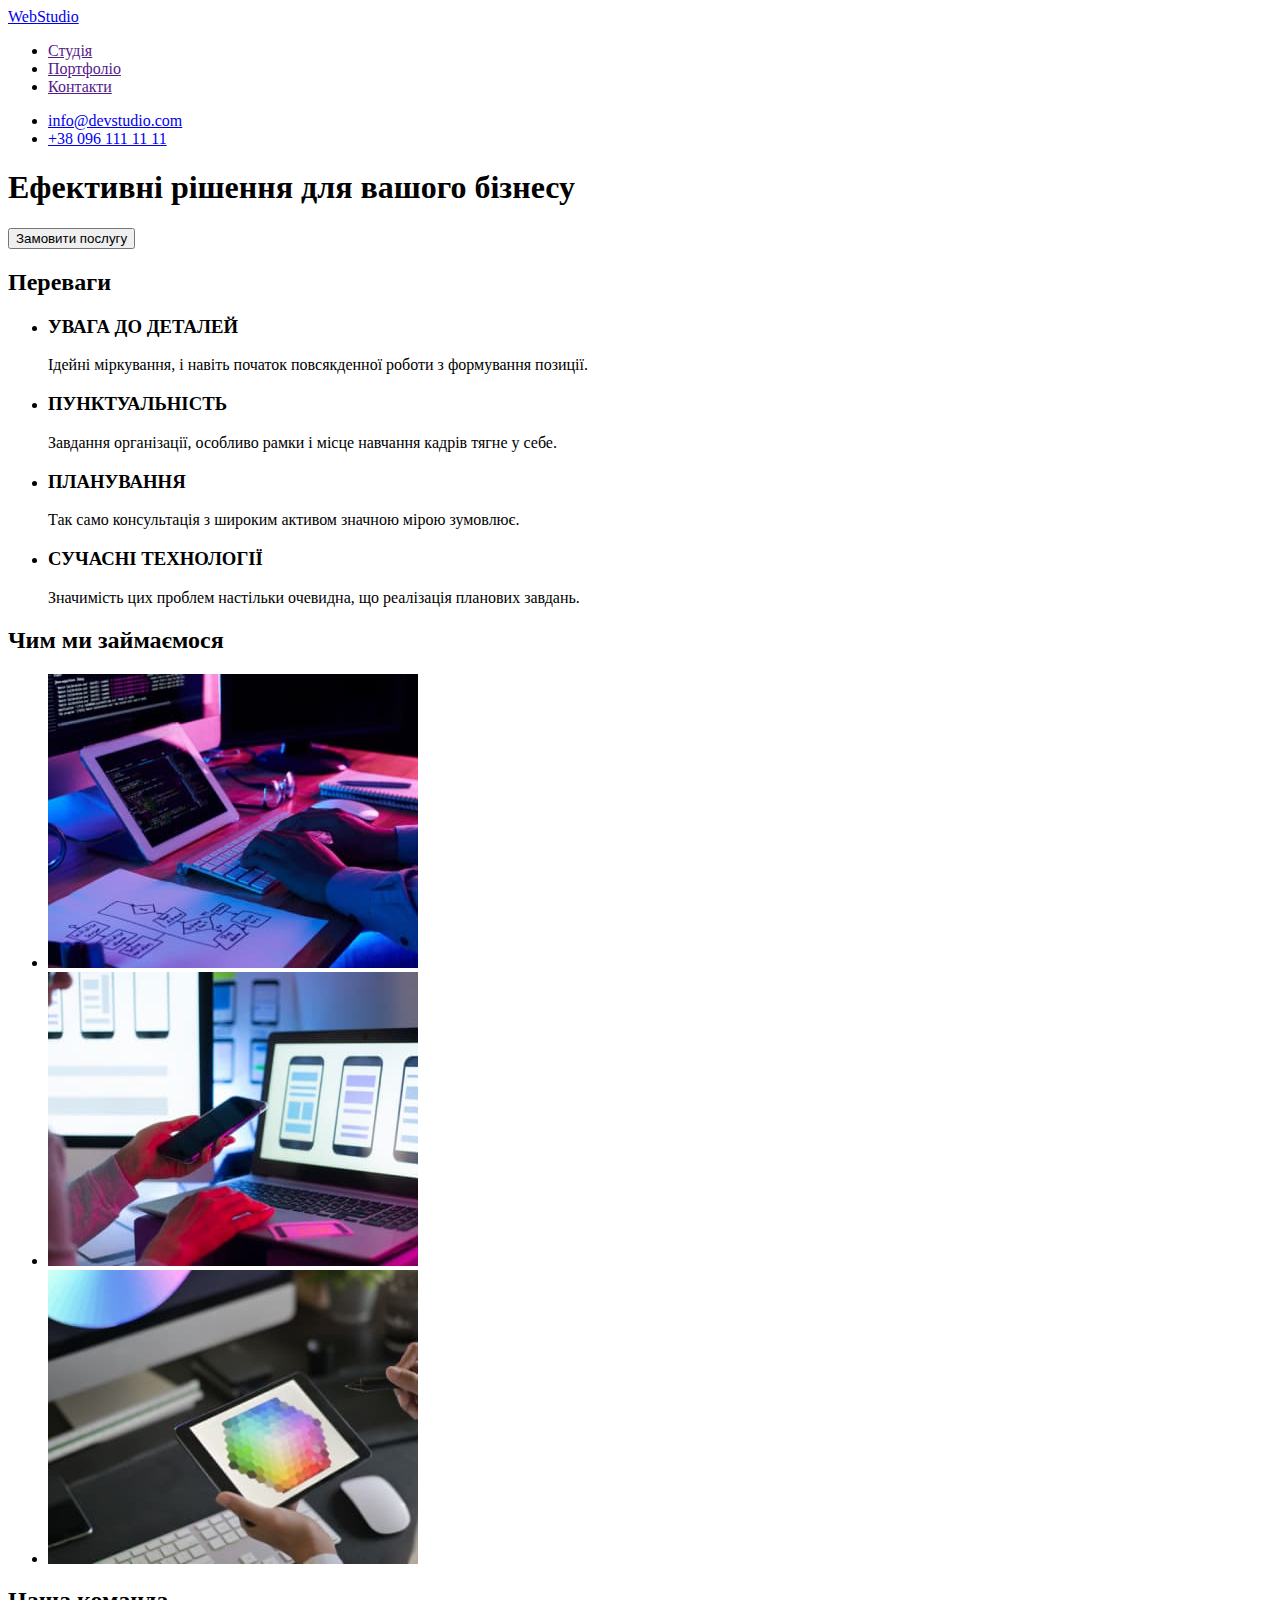
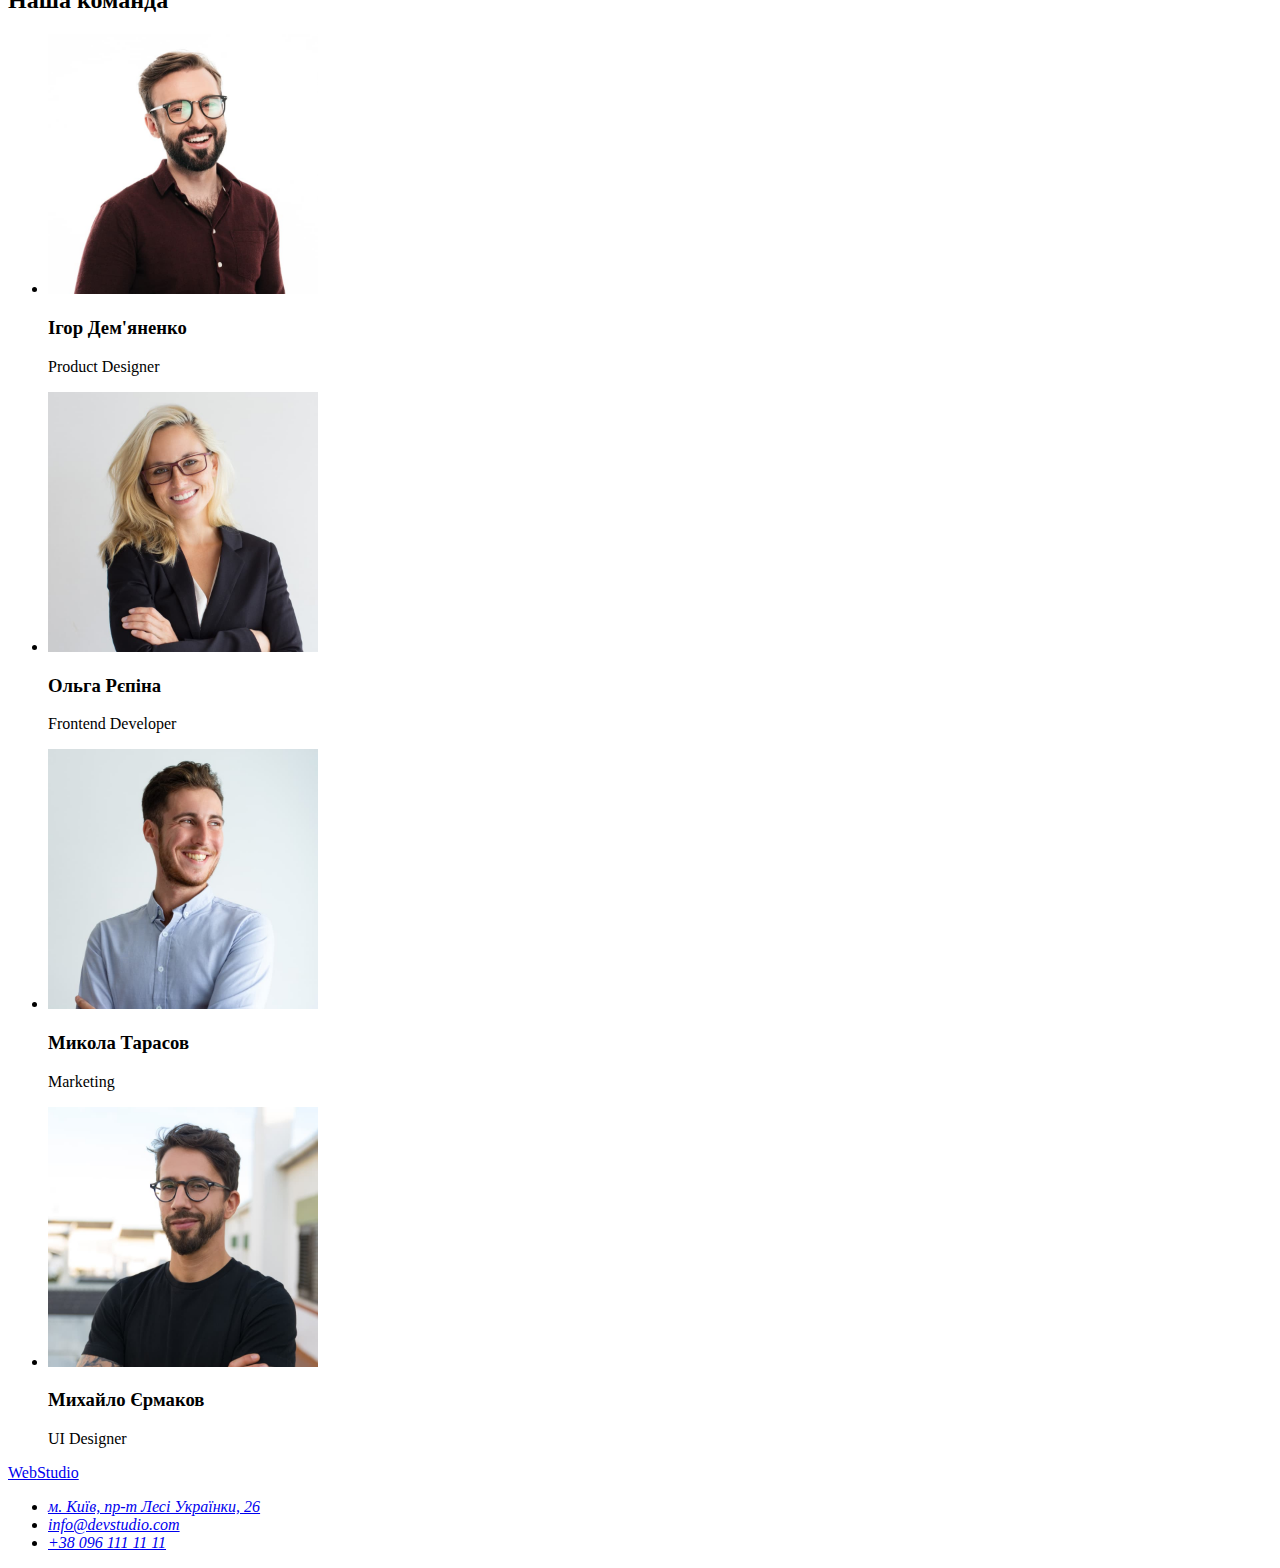
==== index.html @ 2e508118 "Copy files from markup-hw-01" ====
<!DOCTYPE html>
<html lang="uk">
  <head>
    <meta charset="UTF-8" />
    <meta http-equiv="X-UA-Compatible" content="IE=edge" />
    <meta name="viewport" content="width=device-width, initial-scale=1.0" />
    <link
      href="https://fonts.googleapis.com/css2?family=Raleway:wght@700&family=Roboto:wght@400;500;700;900&display=swap"
      rel="stylesheet"
    />
    <title>WebStudio</title>
  </head>
  <body>
    <header>
      <a href="./index.html" lang="en"><span>Web</span>Studio</a>
      <nav>
        <ul>
          <li><a href="">Студія</a></li>
          <li><a href="">Портфоліо</a></li>
          <li><a href="">Контакти</a></li>
        </ul>
      </nav>
      <ul>
        <li><a href="mailto:info@devstudio.com">info@devstudio.com</a></li>
        <li><a href="tel:+380961111111">+38 096 111 11 11</a></li>
      </ul>
    </header>
    <main>
      <section>
        <h1>Ефективні рішення для вашого бізнесу</h1>
        <button type="button">Замовити послугу</button>
      </section>
      <section>
        <h2>Переваги</h2>
        <ul>
          <li>
            <h3>УВАГА ДО ДЕТАЛЕЙ</h3>
            <p>Ідейні міркування, і навіть початок повсякденної роботи з формування позиції.</p>
          </li>
          <li>
            <h3>ПУНКТУАЛЬНІСТЬ</h3>
            <p>Завдання організації, особливо рамки і місце навчання кадрів тягне у себе.</p>
          </li>
          <li>
            <h3>ПЛАНУВАННЯ</h3>
            <p>Так само консультація з широким активом значною мірою зумовлює.</p>
          </li>
          <li>
            <h3>СУЧАСНІ ТЕХНОЛОГІЇ</h3>
            <p>Значимість цих проблем настільки очевидна, що реалізація планових завдань.</p>
          </li>
        </ul>
      </section>
      <section>
        <h2>Чим ми займаємося</h2>
        <ul>
          <li>
            <img src="./images/img.jpg" alt="Програмування для комп'ютера" width="370" />
          </li>
          <li>
            <img src="./images/img(1).jpg" alt="Програмування для смартфонів" width="370" />
          </li>
          <li>
            <img src="./images/img(2).jpg" alt="Програмування для планшетів" width="370" />
          </li>
        </ul>
      </section>
      <section>
        <h2>Наша команда</h2>
        <ul>
          <li>
            <img src="./images/team/img.jpg" alt="Ігор Дем'яненко" width="270" />
            <h3>Ігор Дем'яненко</h3>
            <p>Product Designer</p>
          </li>
          <li>
            <img src="./images/team/img1.jpg" alt="Ольга Рєпіна" width="270" />
            <h3>Ольга Рєпіна</h3>
            <p>Frontend Developer</p>
          </li>
          <li>
            <img src="./images/team/img2.jpg" alt="Микола Тарасов" width="270" />
            <h3>Микола Тарасов</h3>
            <p>Marketing</p>
          </li>
          <li>
            <img src="./images/team/img3.jpg" alt="Михайло Єрмаков" width="270" />
            <h3>Михайло Єрмаков</h3>
            <p>UI Designer</p>
          </li>
        </ul>
      </section>
    </main>
    <footer>
      <a href="./index.html" lang="en"><span>Web</span>Studio</a>
      <address>
        <ul>
          <li>
            <a
              href="https://goo.gl/maps/rVkAFiqXuHVkaKfX6"
              target="_blank"
              rel="noopener noreferrer nofollow"
            >
              м. Київ, пр-т Лесі Українки, 26</a
            >
          </li>
          <li><a href="mailto:info@devstudio.com">info@devstudio.com</a></li>
          <li><a href="tel:+380961111111">+38 096 111 11 11</a></li>
        </ul>
      </address>
    </footer>
  </body>
</html>
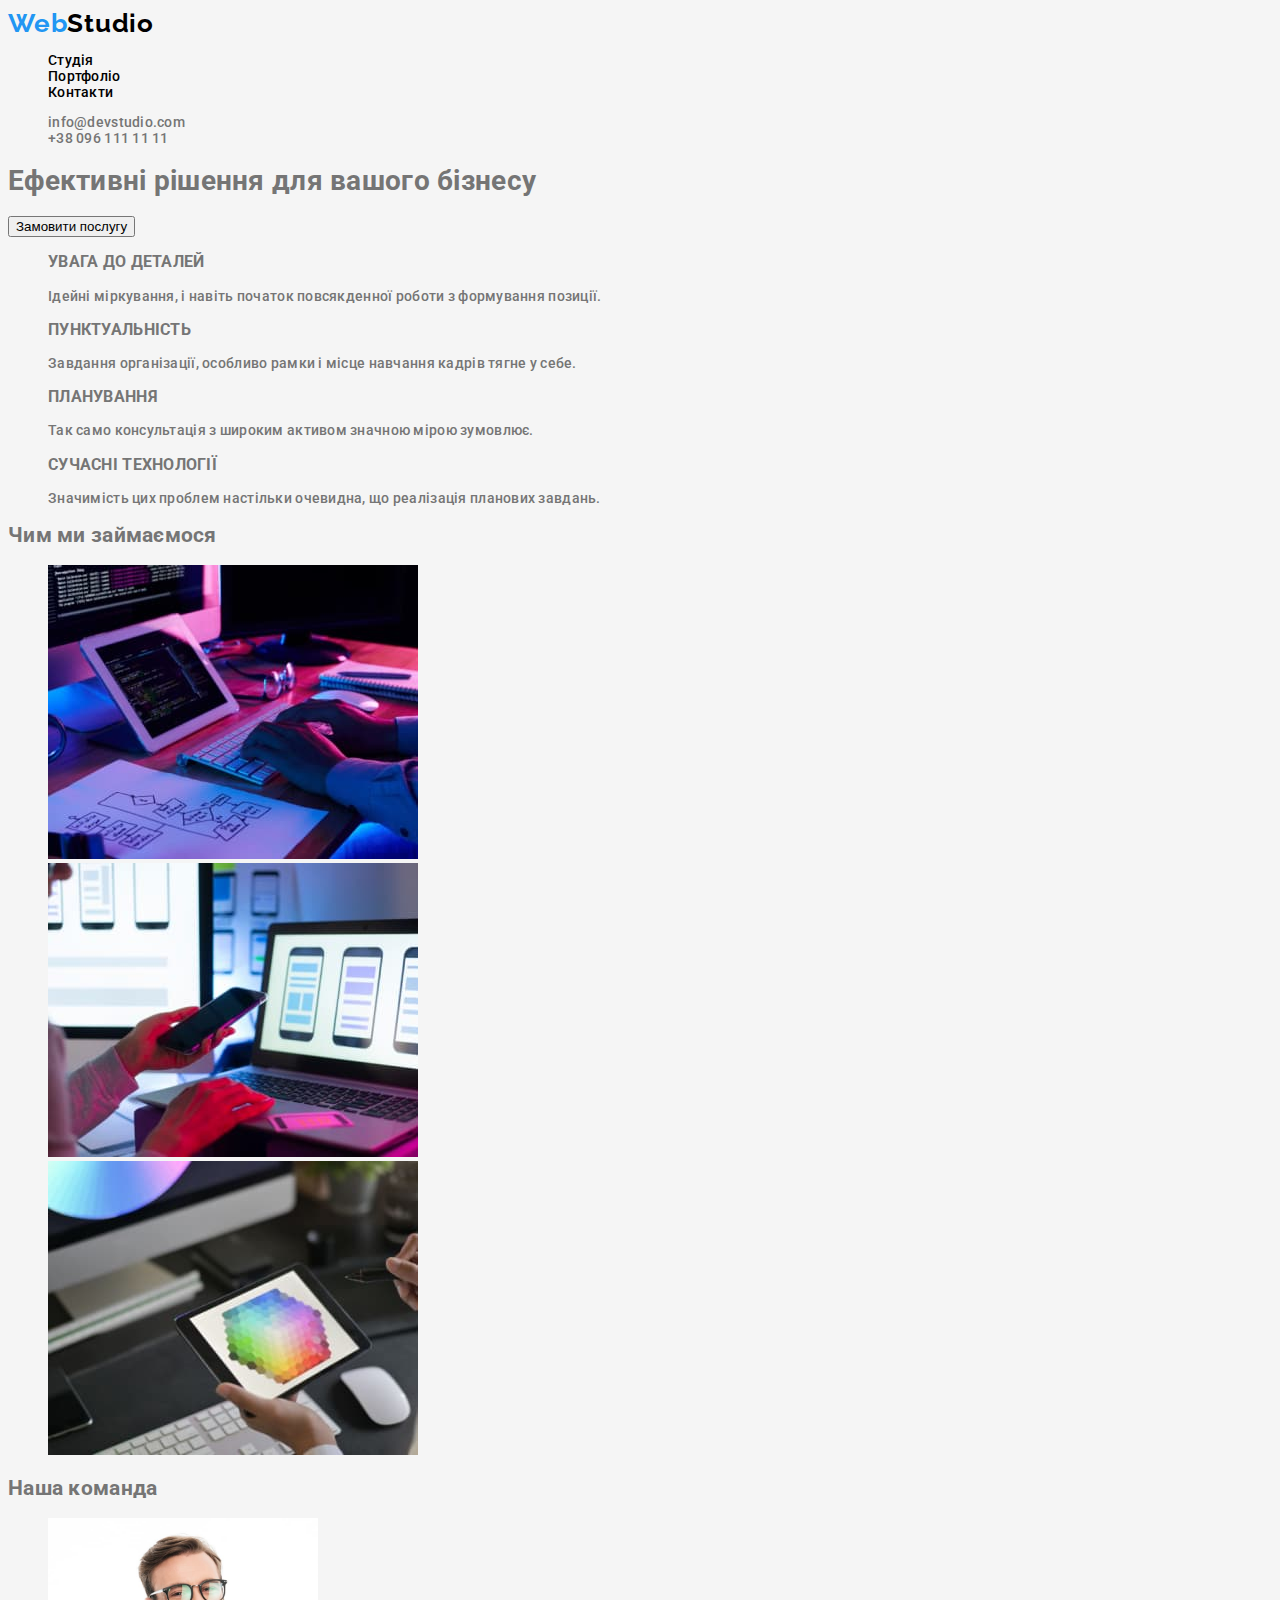
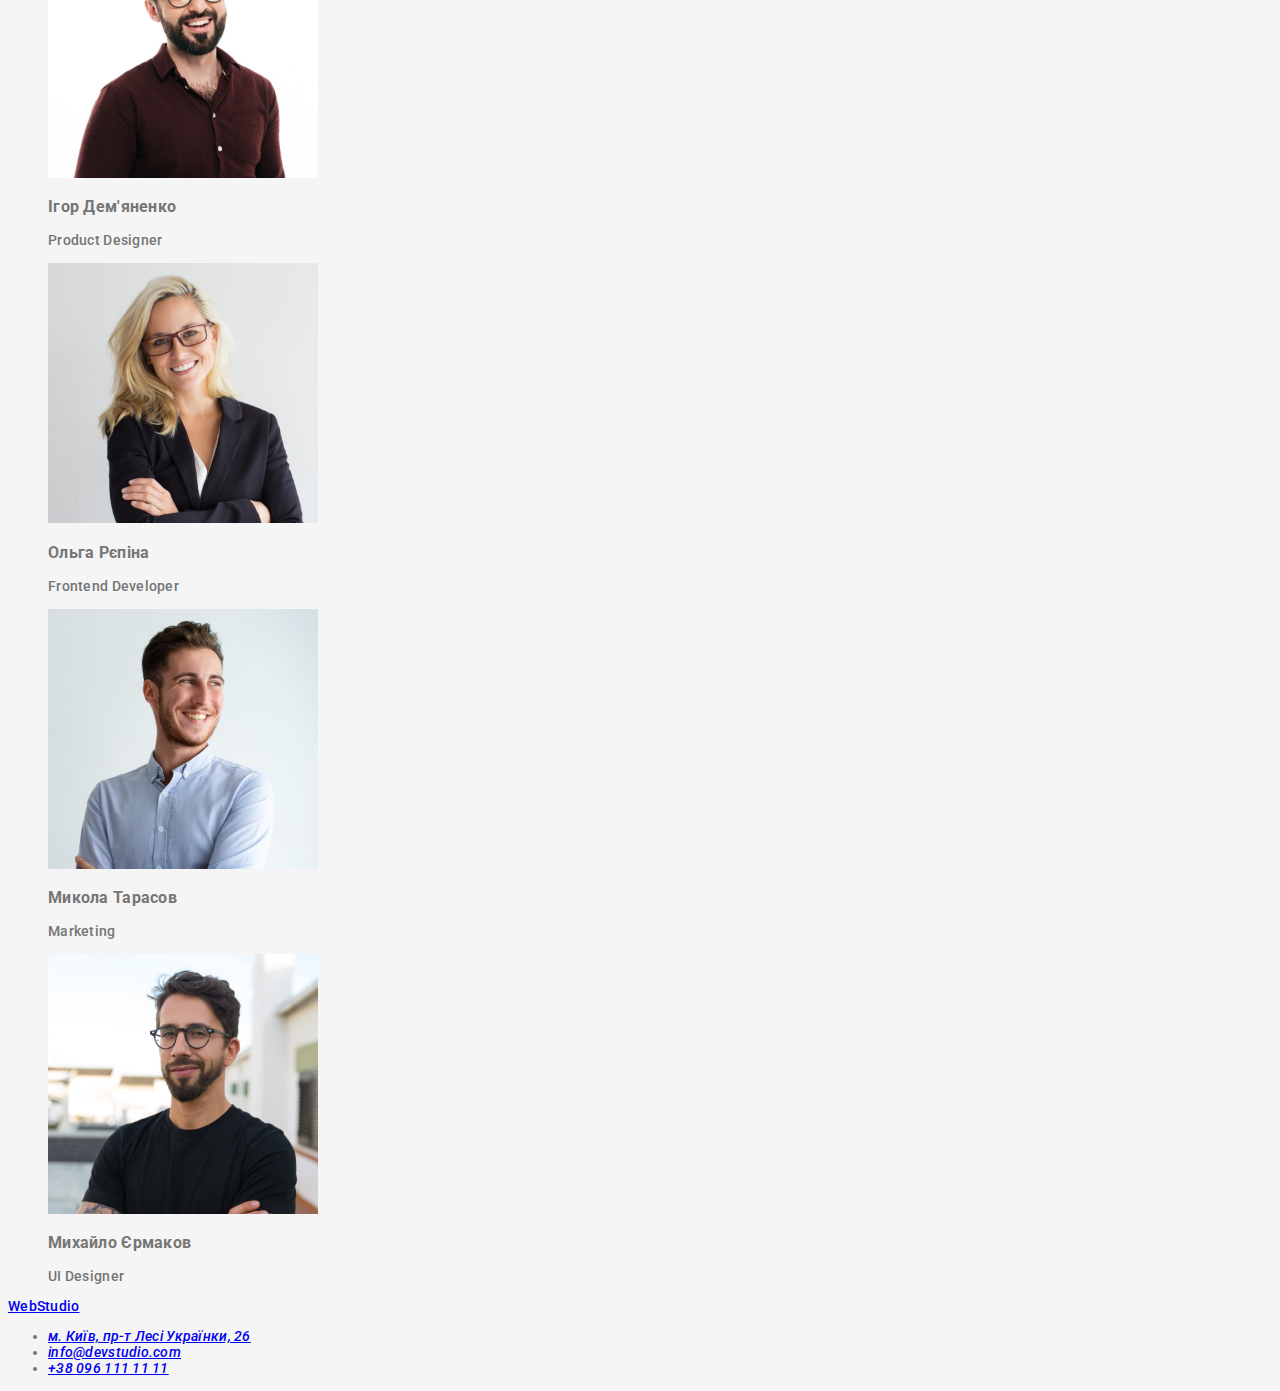
==== commit 7f321f14: "Add styles to header" ====
--- a/index.html
+++ b/index.html
@@ -4,35 +4,46 @@
     <meta charset="UTF-8" />
     <meta http-equiv="X-UA-Compatible" content="IE=edge" />
     <meta name="viewport" content="width=device-width, initial-scale=1.0" />
+    <link rel="preconnect" href="https://fonts.googleapis.com" />
+    <link rel="preconnect" href="https://fonts.gstatic.com" crossorigin />
     <link
       href="https://fonts.googleapis.com/css2?family=Raleway:wght@700&family=Roboto:wght@400;500;700;900&display=swap"
       rel="stylesheet"
     />
+    <link rel="stylesheet" href="./css/styles.css" />
     <title>WebStudio</title>
   </head>
   <body>
     <header>
-      <a href="./index.html" lang="en"><span>Web</span>Studio</a>
-      <nav>
-        <ul>
-          <li><a href="">Студія</a></li>
-          <li><a href="">Портфоліо</a></li>
-          <li><a href="">Контакти</a></li>
+      <a href="./index.html" class="logo" lang="en"><span class="logo-web">Web</span>Studio</a>
+      <nav class="header-nav">
+        <ul class="header-list list">
+          <li><a href="./index.html" class="header-link">Студія</a></li>
+          <li><a href="" class="header-link">Портфоліо</a></li>
+          <li><a href="#address" class="header-link">Контакти</a></li>
         </ul>
       </nav>
-      <ul>
-        <li><a href="mailto:info@devstudio.com">info@devstudio.com</a></li>
-        <li><a href="tel:+380961111111">+38 096 111 11 11</a></li>
+      <ul class="header-contacts list">
+        <li>
+          <a
+            href="mailto:info@devstudio.com"
+            target="_blank"
+            rel="noopener noreferrer nofollow"
+            class="contacts-link"
+            >info@devstudio.com</a
+          >
+        </li>
+        <li><a href="tel:+380961111111" class="contacts-link">+38 096 111 11 11</a></li>
       </ul>
     </header>
     <main>
-      <section>
-        <h1>Ефективні рішення для вашого бізнесу</h1>
-        <button type="button">Замовити послугу</button>
+      <section class="hero">
+        <h1 class="hero-title">Ефективні рішення для вашого бізнесу</h1>
+        <button type="button" class="button">Замовити послугу</button>
       </section>
       <section>
-        <h2>Переваги</h2>
-        <ul>
+        <h2 hidden>Переваги</h2>
+        <ul class="list">
           <li>
             <h3>УВАГА ДО ДЕТАЛЕЙ</h3>
             <p>Ідейні міркування, і навіть початок повсякденної роботи з формування позиції.</p>
@@ -53,7 +64,7 @@
       </section>
       <section>
         <h2>Чим ми займаємося</h2>
-        <ul>
+        <ul class="list">
           <li>
             <img src="./images/img.jpg" alt="Програмування для комп'ютера" width="370" />
           </li>
@@ -67,7 +78,7 @@
       </section>
       <section>
         <h2>Наша команда</h2>
-        <ul>
+        <ul class="list">
           <li>
             <img src="./images/team/img.jpg" alt="Ігор Дем'яненко" width="270" />
             <h3>Ігор Дем'яненко</h3>
@@ -93,8 +104,8 @@
     </main>
     <footer>
       <a href="./index.html" lang="en"><span>Web</span>Studio</a>
-      <address>
-        <ul>
+      <address id="address">
+        <ul class="">
           <li>
             <a
               href="https://goo.gl/maps/rVkAFiqXuHVkaKfX6"
@@ -104,7 +115,11 @@
               м. Київ, пр-т Лесі Українки, 26</a
             >
           </li>
-          <li><a href="mailto:info@devstudio.com">info@devstudio.com</a></li>
+          <li>
+            <a href="mailto:info@devstudio.com" target="_blank" rel="noopener noreferrer nofollow"
+              >info@devstudio.com</a
+            >
+          </li>
           <li><a href="tel:+380961111111">+38 096 111 11 11</a></li>
         </ul>
       </address>
--- a/css/styles.css
+++ b/css/styles.css
@@ -0,0 +1,56 @@
+:root {
+  --primary-text-color: #000000;
+  --secondary-text-color: #757575;
+  --hero-text-color: #ffffff;
+  --accent-color: #2196f3;
+  --background-primary: #f5f5f5;
+  --background-secondary: #2f303a;
+}
+
+.list {
+  list-style: none;
+}
+
+body {
+  font-family: 'Roboto';
+  font-weight: 500;
+  font-size: 14px;
+  line-height: 1.14;
+  letter-spacing: 0.02em;
+  color: var(--secondary-text-color);
+  background-color: var(--background-primary);
+}
+
+.logo {
+  font-family: 'Raleway';
+  font-weight: 700;
+  font-size: 26px;
+  line-height: 1.19;
+  letter-spacing: 0.03em;
+  color: var(--primary-text-color);
+  text-decoration: none;
+}
+
+.logo-web {
+  color: var(--accent-color);
+}
+
+.header-link {
+  letter-spacing: 0.02em;
+  color: var(--primary-text-color);
+  text-decoration: none;
+}
+
+.header-link:hover,
+.header-link:active {
+  color: var(--accent-color);
+}
+
+.contacts-link {
+  color: var(--secondary-text-color);
+  text-decoration: none;
+}
+.contacts-link:hover,
+.contacts-link:active {
+  color: var(--accent-color);
+}
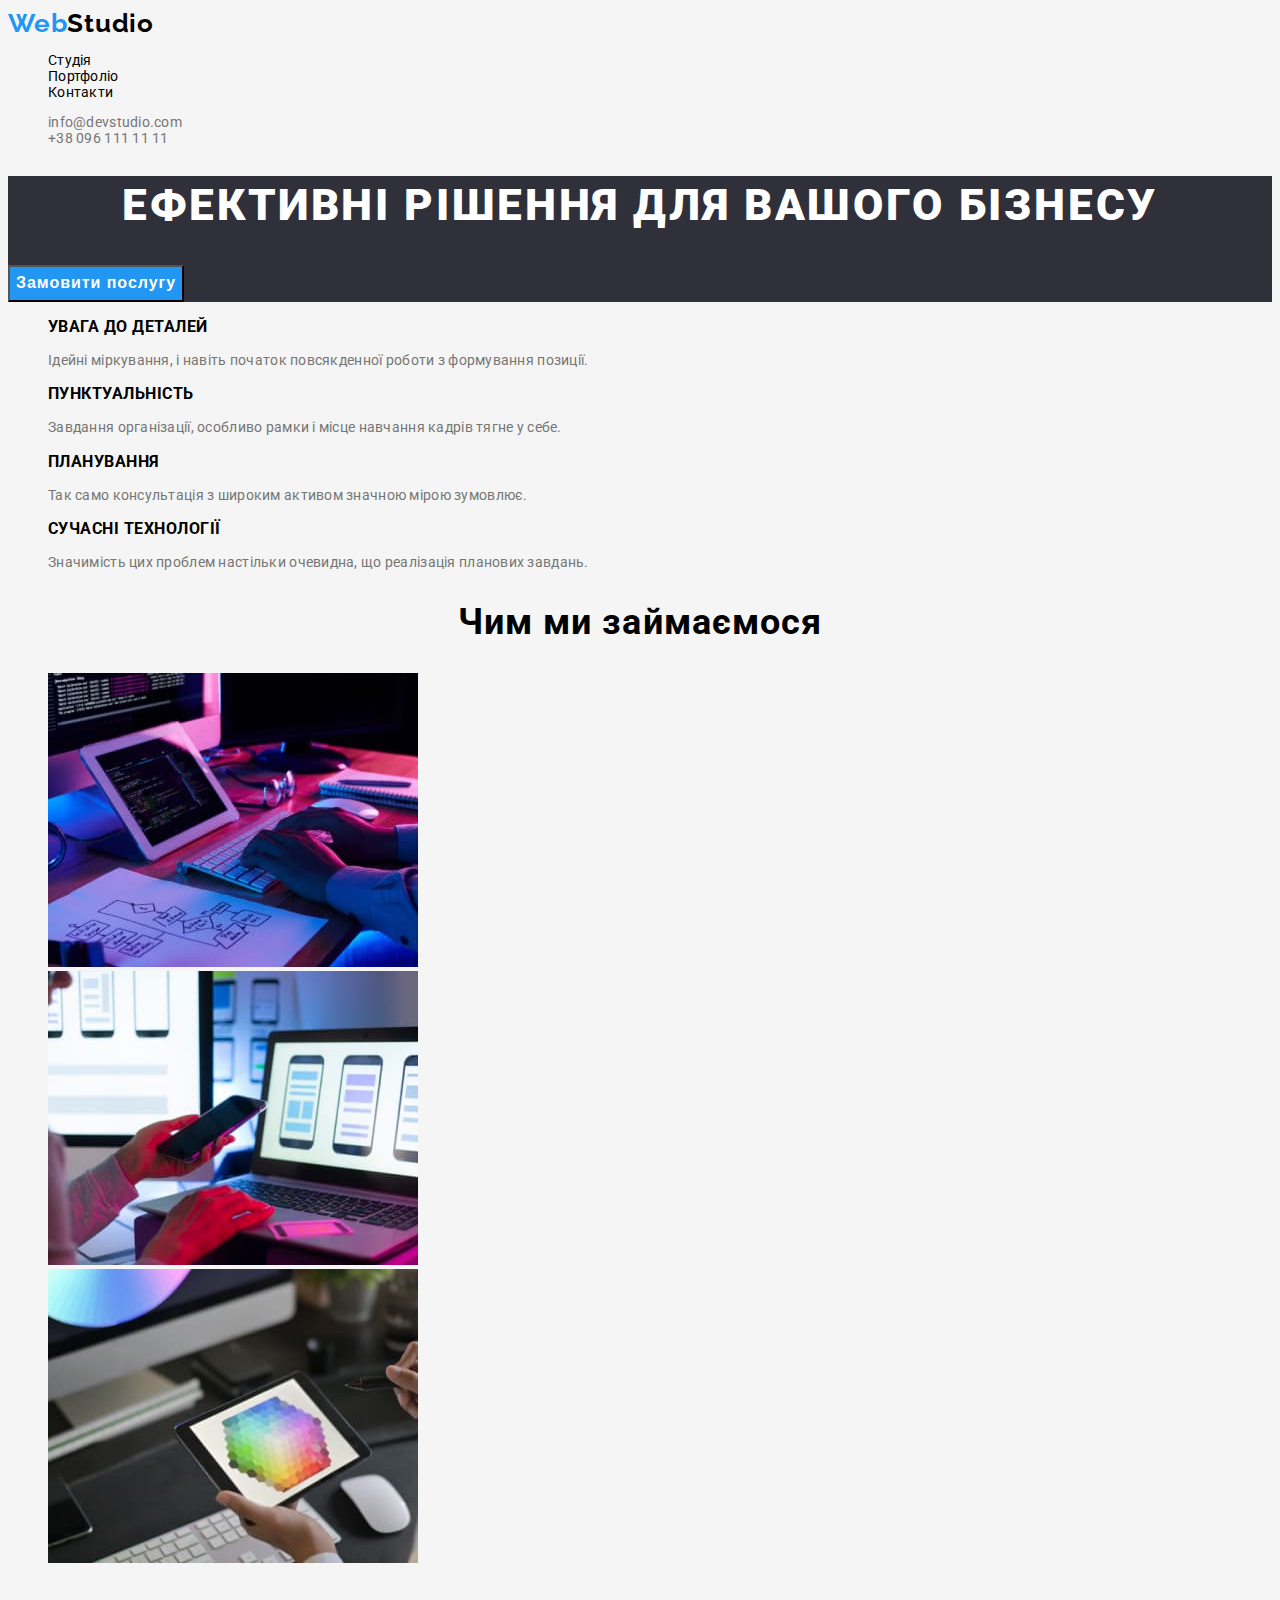
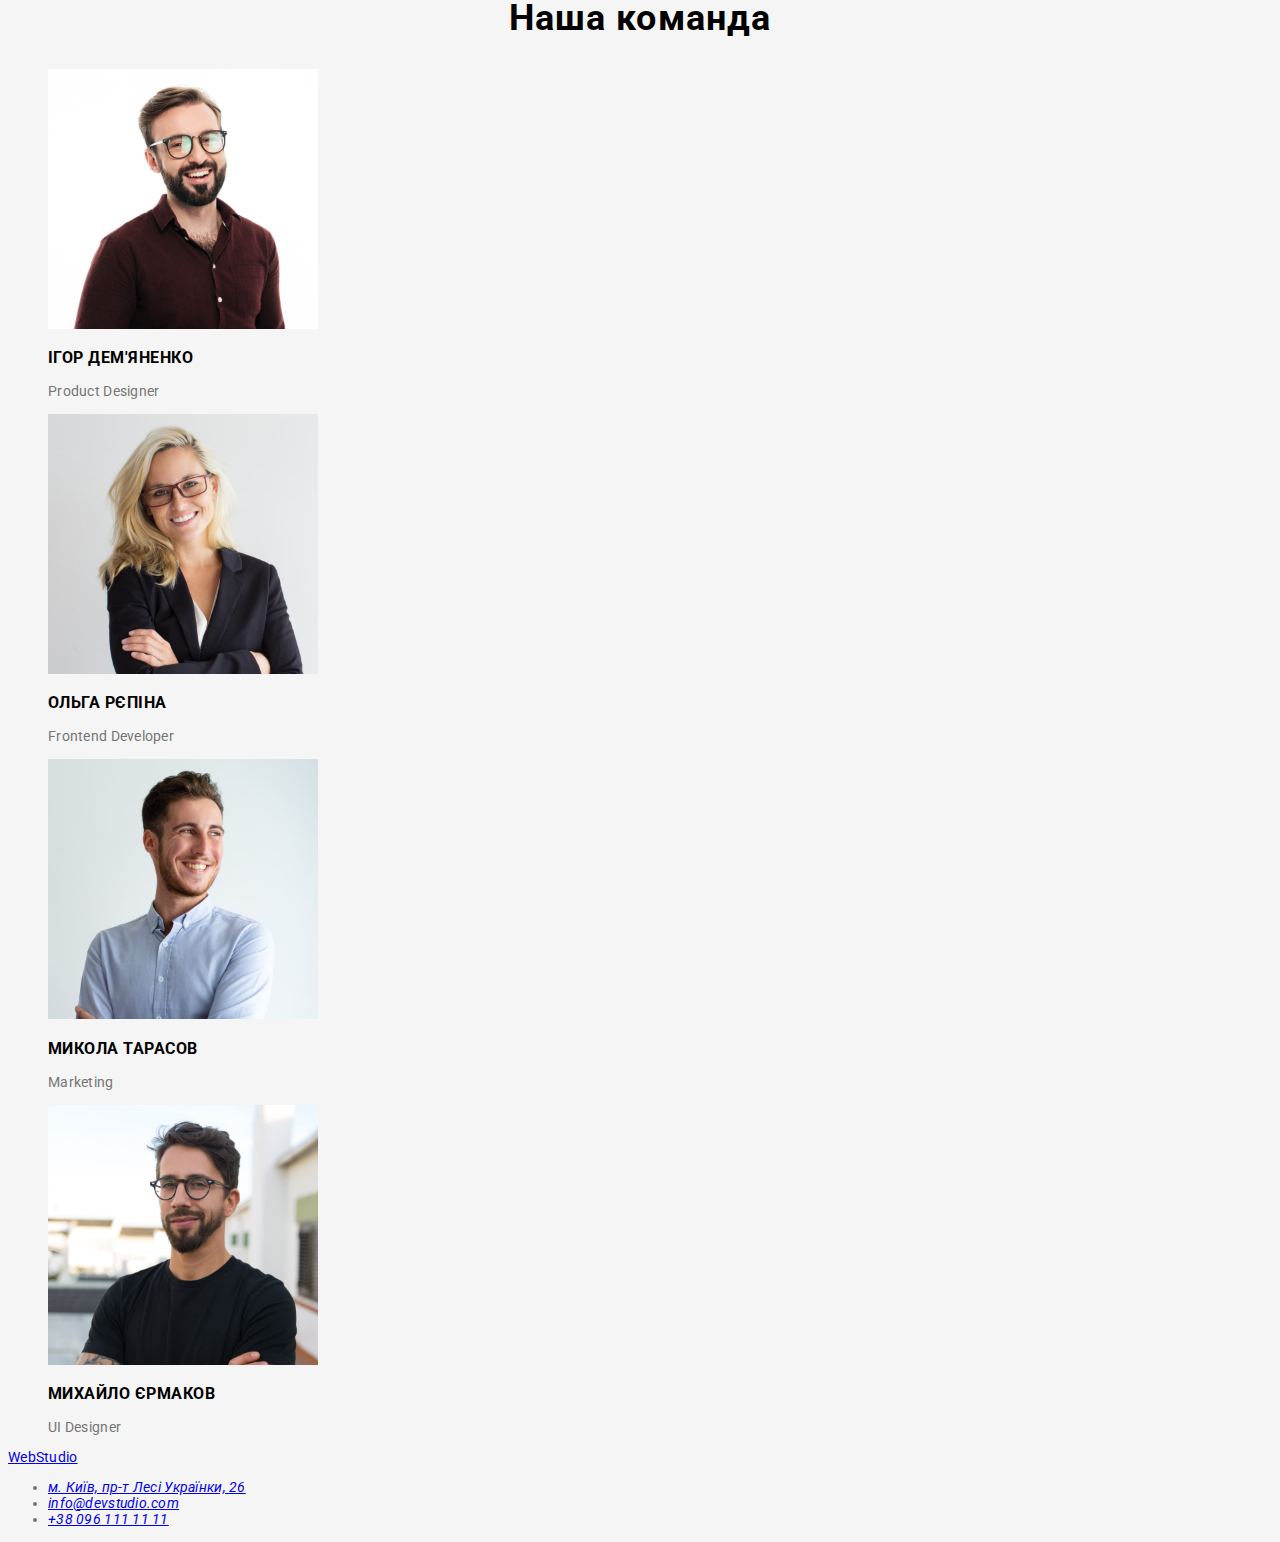
==== commit 33966838: "Add styles for main" ====
--- a/index.html
+++ b/index.html
@@ -19,7 +19,7 @@
       <nav class="header-nav">
         <ul class="header-list list">
           <li><a href="./index.html" class="header-link">Студія</a></li>
-          <li><a href="" class="header-link">Портфоліо</a></li>
+          <li><a href="./portfolio.html" class="header-link">Портфоліо</a></li>
           <li><a href="#address" class="header-link">Контакти</a></li>
         </ul>
       </nav>
@@ -45,25 +45,25 @@
         <h2 hidden>Переваги</h2>
         <ul class="list">
           <li>
-            <h3>УВАГА ДО ДЕТАЛЕЙ</h3>
+            <h3 class="title">УВАГА ДО ДЕТАЛЕЙ</h3>
             <p>Ідейні міркування, і навіть початок повсякденної роботи з формування позиції.</p>
           </li>
           <li>
-            <h3>ПУНКТУАЛЬНІСТЬ</h3>
+            <h3 class="title">ПУНКТУАЛЬНІСТЬ</h3>
             <p>Завдання організації, особливо рамки і місце навчання кадрів тягне у себе.</p>
           </li>
           <li>
-            <h3>ПЛАНУВАННЯ</h3>
+            <h3 class="title">ПЛАНУВАННЯ</h3>
             <p>Так само консультація з широким активом значною мірою зумовлює.</p>
           </li>
           <li>
-            <h3>СУЧАСНІ ТЕХНОЛОГІЇ</h3>
+            <h3 class="title">СУЧАСНІ ТЕХНОЛОГІЇ</h3>
             <p>Значимість цих проблем настільки очевидна, що реалізація планових завдань.</p>
           </li>
         </ul>
       </section>
       <section>
-        <h2>Чим ми займаємося</h2>
+        <h2 class="section-title">Чим ми займаємося</h2>
         <ul class="list">
           <li>
             <img src="./images/img.jpg" alt="Програмування для комп'ютера" width="370" />
@@ -76,27 +76,27 @@
           </li>
         </ul>
       </section>
-      <section>
-        <h2>Наша команда</h2>
-        <ul class="list">
+      <section class="team-section">
+        <h2 class="section-title">Наша команда</h2>
+        <ul class="team-list list">
           <li>
             <img src="./images/team/img.jpg" alt="Ігор Дем'яненко" width="270" />
-            <h3>Ігор Дем'яненко</h3>
+            <h3 class="title">Ігор Дем'яненко</h3>
             <p>Product Designer</p>
           </li>
           <li>
             <img src="./images/team/img1.jpg" alt="Ольга Рєпіна" width="270" />
-            <h3>Ольга Рєпіна</h3>
+            <h3 class="title">Ольга Рєпіна</h3>
             <p>Frontend Developer</p>
           </li>
           <li>
             <img src="./images/team/img2.jpg" alt="Микола Тарасов" width="270" />
-            <h3>Микола Тарасов</h3>
+            <h3 class="title">Микола Тарасов</h3>
             <p>Marketing</p>
           </li>
           <li>
             <img src="./images/team/img3.jpg" alt="Михайло Єрмаков" width="270" />
-            <h3>Михайло Єрмаков</h3>
+            <h3 class="title">Михайло Єрмаков</h3>
             <p>UI Designer</p>
           </li>
         </ul>
--- a/css/styles.css
+++ b/css/styles.css
@@ -12,15 +12,14 @@
 }
 
 body {
-  font-family: 'Roboto';
-  font-weight: 500;
+  font-family: 'Roboto', sans-serif;
   font-size: 14px;
   line-height: 1.14;
   letter-spacing: 0.02em;
   color: var(--secondary-text-color);
   background-color: var(--background-primary);
 }
-
+/* Header */
 .logo {
   font-family: 'Raleway';
   font-weight: 700;
@@ -42,6 +41,7 @@
 }
 
 .header-link:hover,
+.header-link:focus,
 .header-link:active {
   color: var(--accent-color);
 }
@@ -51,6 +51,66 @@
   text-decoration: none;
 }
 .contacts-link:hover,
+.contacts-link:focus,
 .contacts-link:active {
   color: var(--accent-color);
 }
+/* Hero */
+.hero {
+  background-color: var(--background-secondary);
+}
+
+.hero-title {
+  font-weight: 900;
+  font-size: 44px;
+  line-height: 1.36;
+  text-align: center;
+  letter-spacing: 0.06em;
+  text-transform: uppercase;
+  color: var(--hero-text-color);
+}
+
+.button {
+  font-style: inherit;
+  font-weight: 700;
+  font-size: 16px;
+  line-height: 1.88;
+  display: flex;
+  align-items: center;
+  text-align: center;
+  letter-spacing: 0.06em;
+  color: var(--hero-text-color);
+  background-color: var(--accent-color);
+  cursor: pointer;
+}
+
+.button:hover {
+  background: #188ce8;
+}
+
+.section-title {
+  font-size: 36px;
+  line-height: 1.17;
+  text-align: center;
+  letter-spacing: 0.03em;
+  color: var(--primary-text-color);
+}
+
+.title {
+  letter-spacing: 0.03em;
+  text-transform: uppercase;
+  color: var(--primary-text-color);
+}
+
+.team-section {
+  background-color: F5F4FA;
+}
+
+.title .p {
+  line-height: 1.71;
+  letter-spacing: 0.03em;
+}
+
+.team-section .team-list {
+  background-color: var(--background-primary);
+}
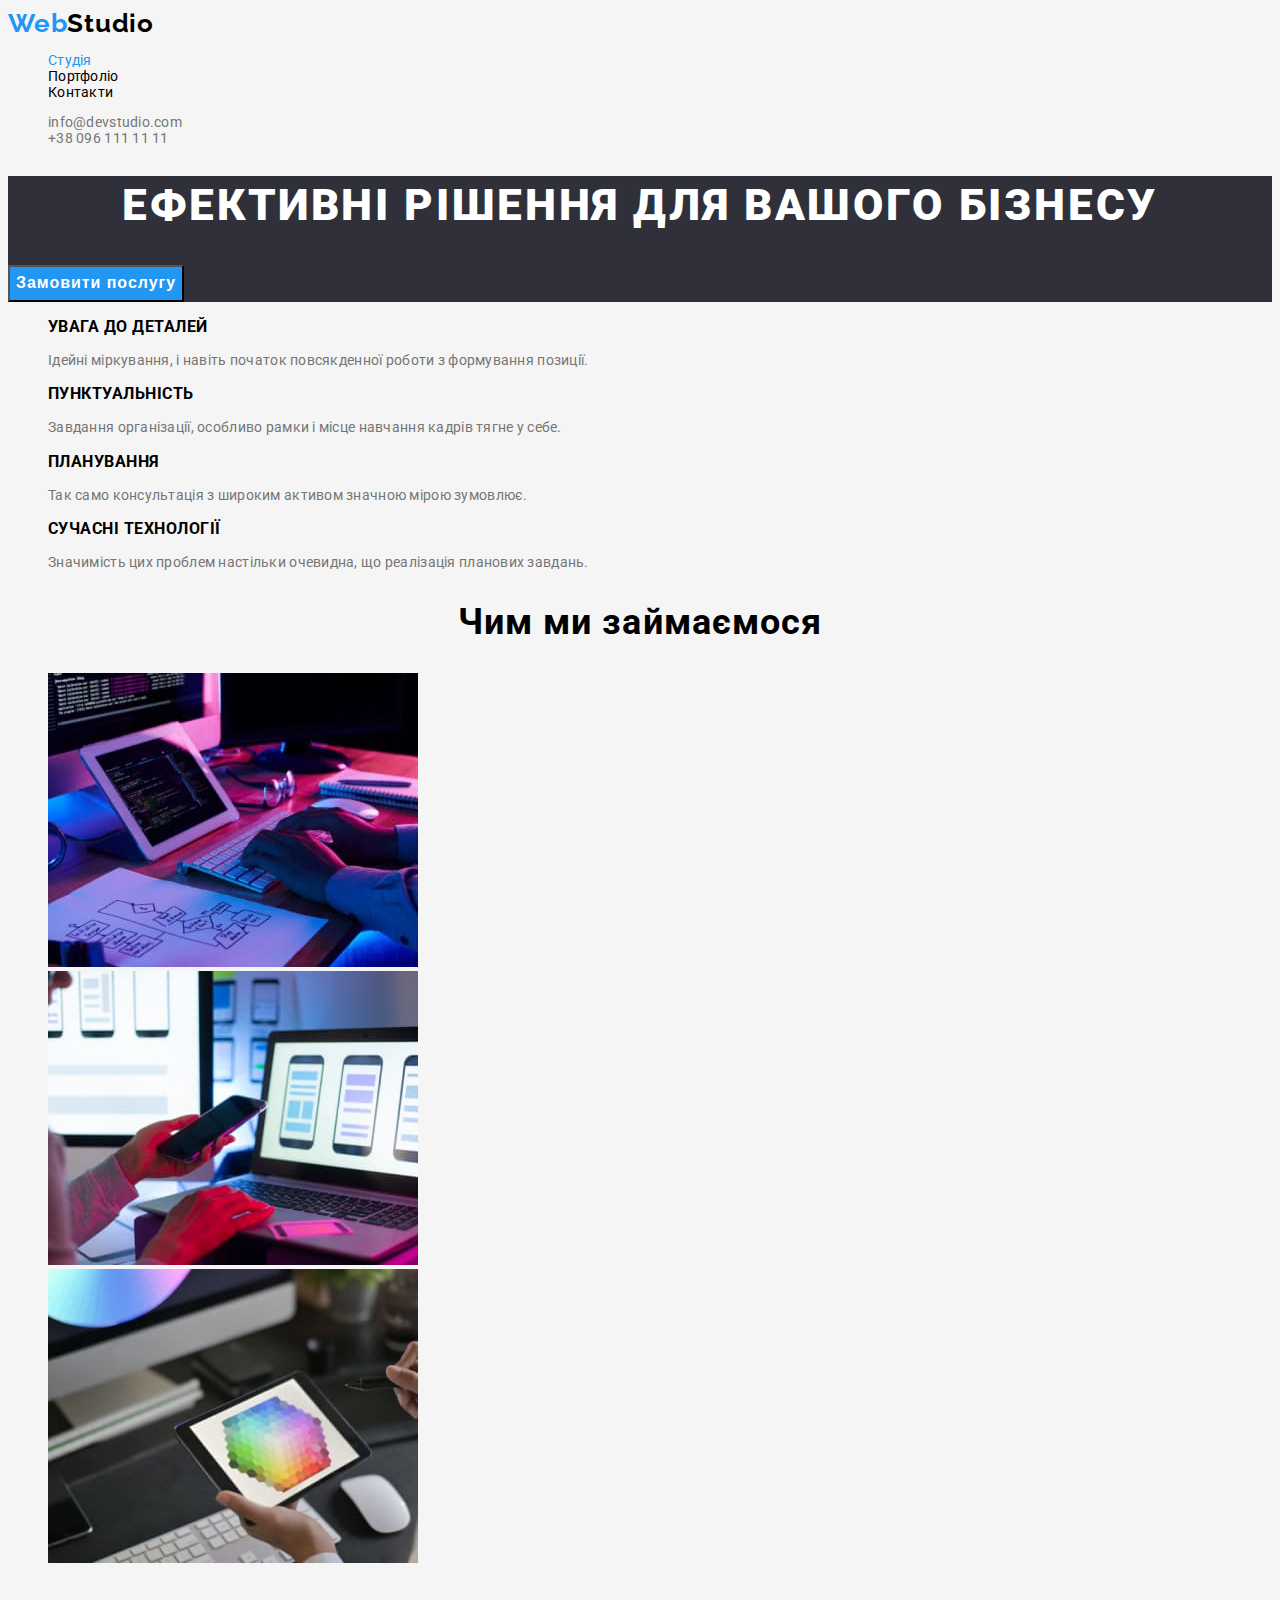
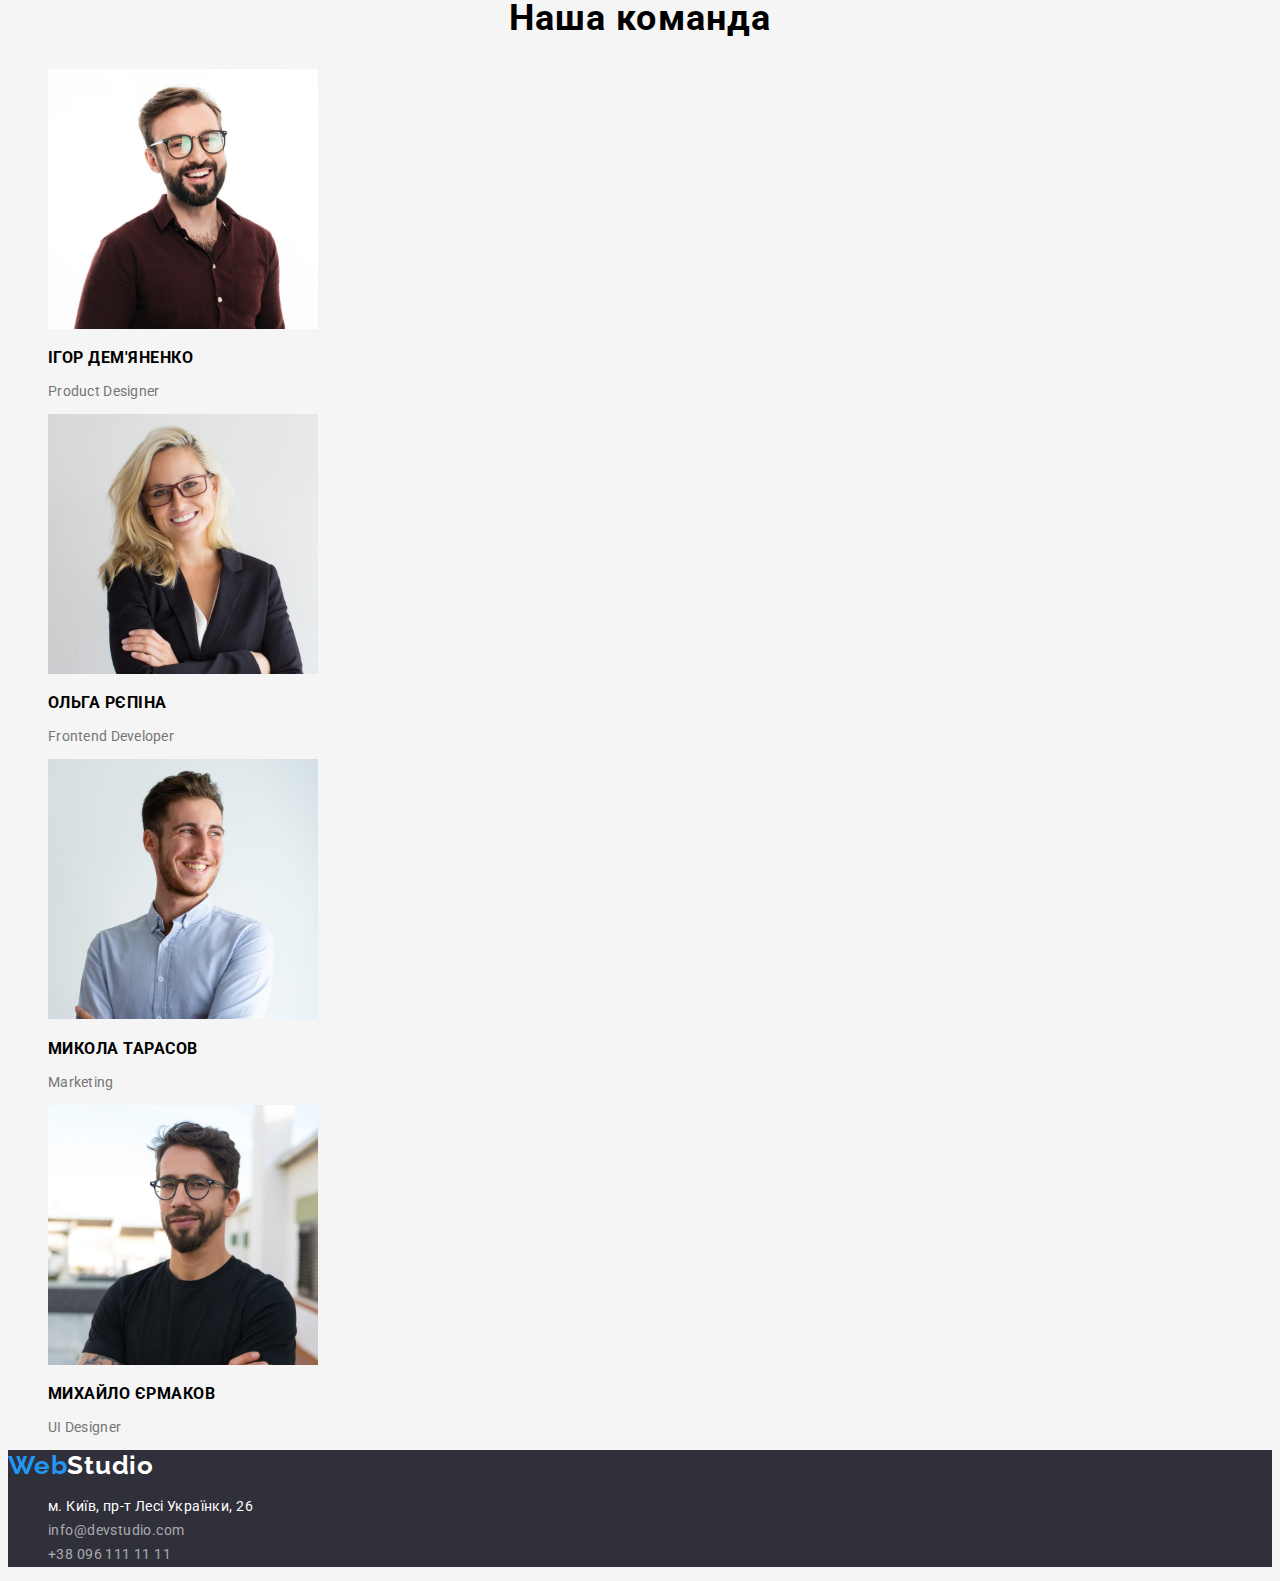
==== commit 5c521905: "Add styles for footer" ====
--- a/index.html
+++ b/index.html
@@ -18,7 +18,7 @@
       <a href="./index.html" class="logo" lang="en"><span class="logo-web">Web</span>Studio</a>
       <nav class="header-nav">
         <ul class="header-list list">
-          <li><a href="./index.html" class="header-link">Студія</a></li>
+          <li><a href="./index.html" class="header-link current">Студія</a></li>
           <li><a href="./portfolio.html" class="header-link">Портфоліо</a></li>
           <li><a href="#address" class="header-link">Контакти</a></li>
         </ul>
@@ -102,25 +102,32 @@
         </ul>
       </section>
     </main>
-    <footer>
-      <a href="./index.html" lang="en"><span>Web</span>Studio</a>
+    <footer class="footer">
+      <a href="./index.html" lang="en" class="logo-footer"
+        ><span class="logo-web">Web</span>Studio</a
+      >
       <address id="address">
-        <ul class="">
-          <li>
+        <ul class="address-list">
+          <li class="list">
             <a
               href="https://goo.gl/maps/rVkAFiqXuHVkaKfX6"
               target="_blank"
               rel="noopener noreferrer nofollow"
+              class="list-item address"
             >
               м. Київ, пр-т Лесі Українки, 26</a
             >
           </li>
-          <li>
-            <a href="mailto:info@devstudio.com" target="_blank" rel="noopener noreferrer nofollow"
+          <li class="list">
+            <a
+              href="mailto:info@devstudio.com"
+              target="_blank"
+              rel="noopener noreferrer nofollow"
+              class="list-item"
               >info@devstudio.com</a
             >
           </li>
-          <li><a href="tel:+380961111111">+38 096 111 11 11</a></li>
+          <li class="list"><a href="tel:+380961111111" class="list-item">+38 096 111 11 11</a></li>
         </ul>
       </address>
     </footer>
--- a/css/styles.css
+++ b/css/styles.css
@@ -41,8 +41,7 @@
 }
 
 .header-link:hover,
-.header-link:focus,
-.header-link:active {
+.header-link:focus {
   color: var(--accent-color);
 }
 
@@ -51,10 +50,14 @@
   text-decoration: none;
 }
 .contacts-link:hover,
-.contacts-link:focus,
-.contacts-link:active {
+.contacts-link:focus {
   color: var(--accent-color);
 }
+
+.header-list .header-link.current {
+  color: var(--accent-color);
+}
+
 /* Hero */
 .hero {
   background-color: var(--background-secondary);
@@ -114,3 +117,30 @@
 .team-section .team-list {
   background-color: var(--background-primary);
 }
+
+.footer {
+  background-color: var(--background-secondary);
+}
+
+.logo-footer {
+  font-family: 'Raleway';
+  font-weight: 700;
+  font-size: 26px;
+  line-height: 1.19;
+  letter-spacing: 0.03em;
+  color: var(--hero-text-color);
+  text-decoration: none;
+}
+
+.address-list .list-item {
+  font-style: normal;
+  font-size: 14px;
+  line-height: 1.71;
+  letter-spacing: 0.03em;
+  color: rgba(255, 255, 255, 0.6);
+  text-decoration: none;
+}
+
+.address-list .address {
+  color: var(--hero-text-color);
+}
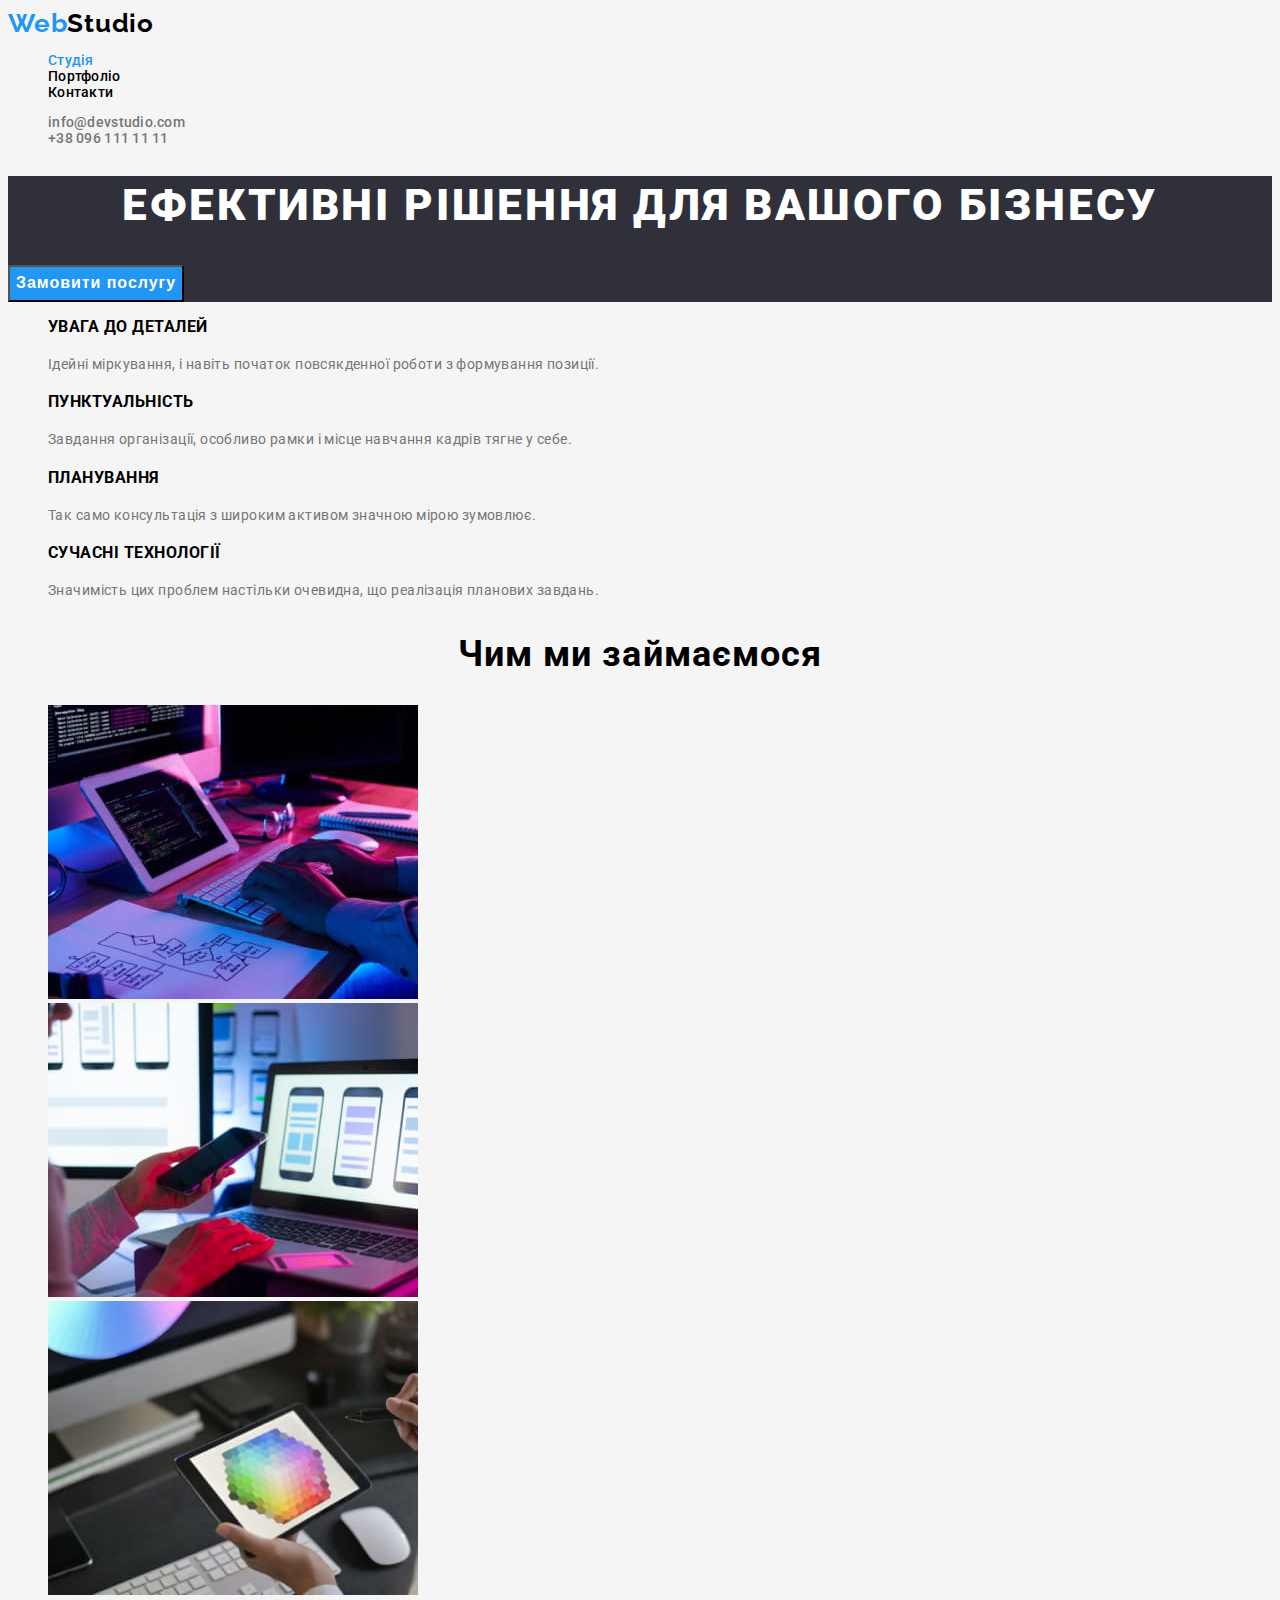
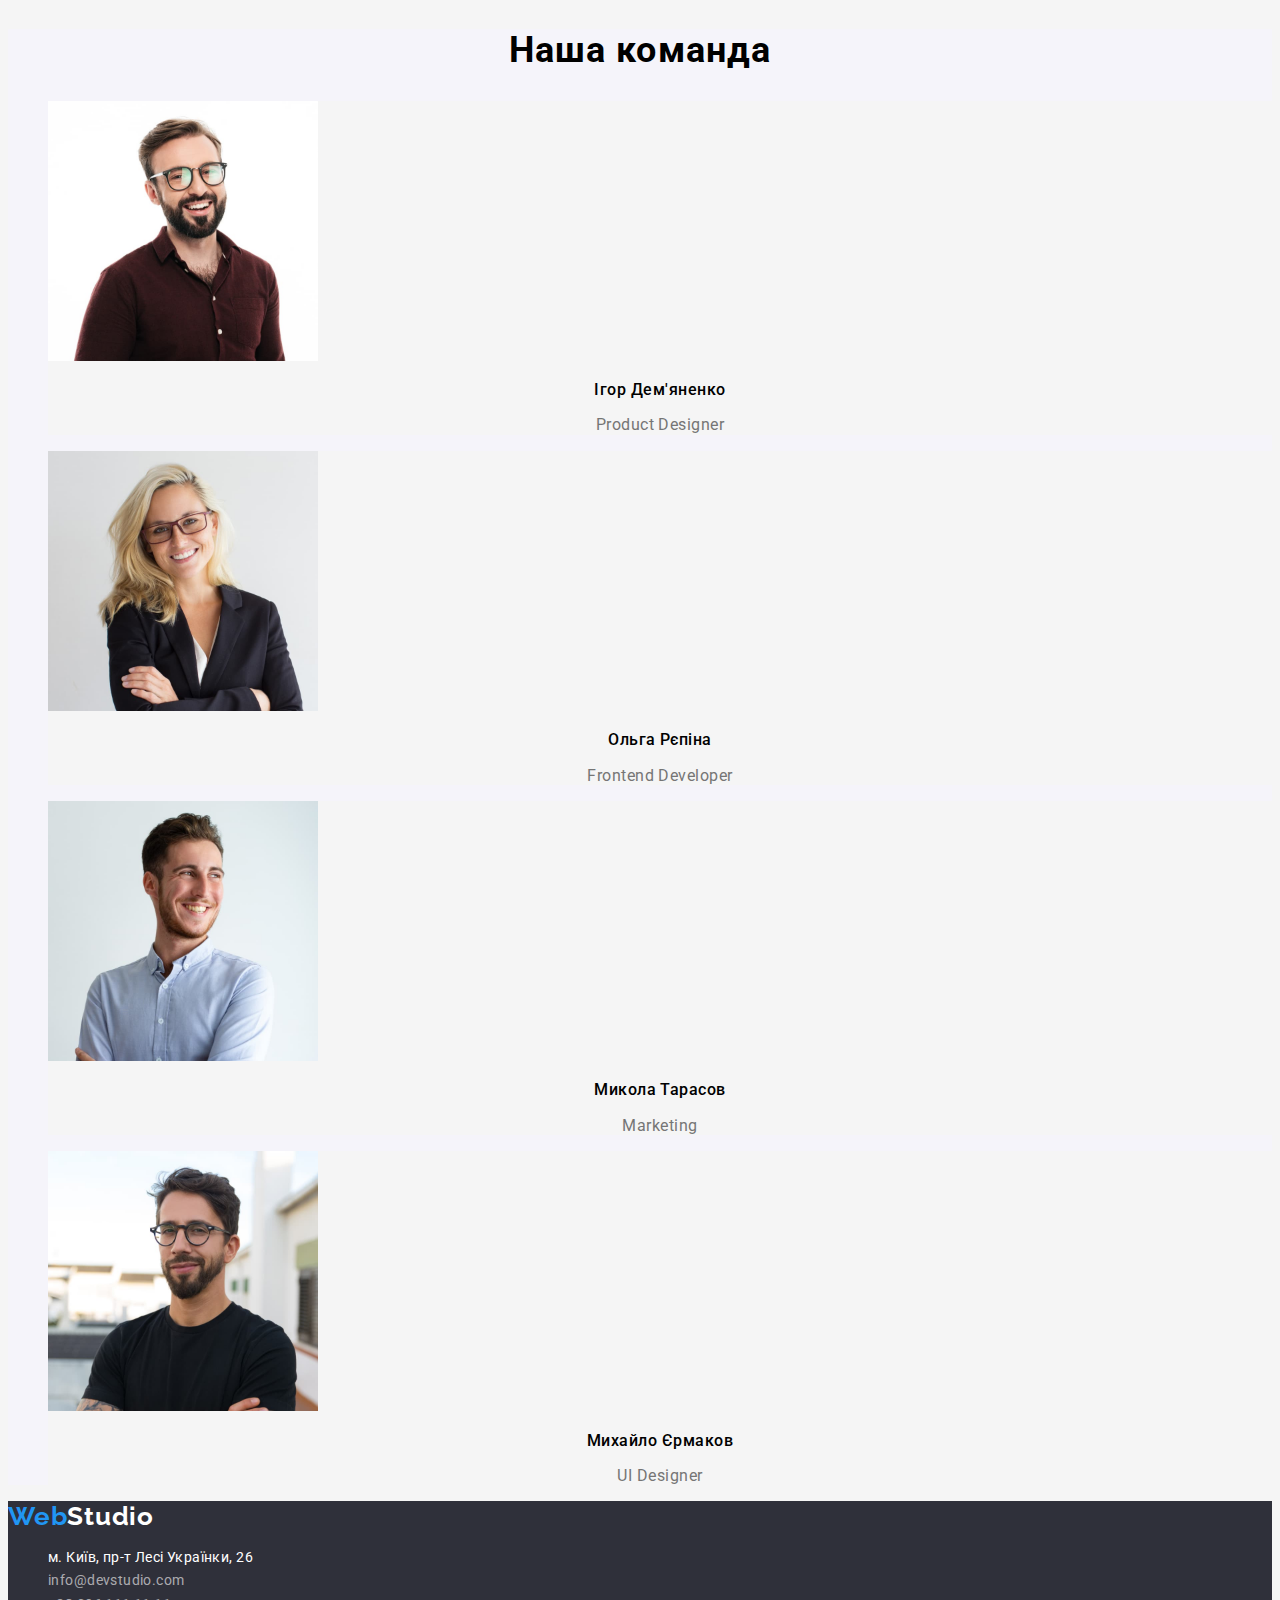
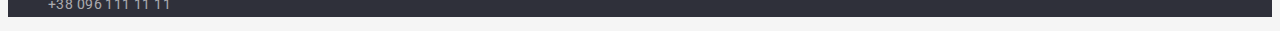
==== commit c421410d: "Add styles for portfolio" ====
--- a/index.html
+++ b/index.html
@@ -46,19 +46,27 @@
         <ul class="list">
           <li>
             <h3 class="title">УВАГА ДО ДЕТАЛЕЙ</h3>
-            <p>Ідейні міркування, і навіть початок повсякденної роботи з формування позиції.</p>
+            <p class="feature-text">
+              Ідейні міркування, і навіть початок повсякденної роботи з формування позиції.
+            </p>
           </li>
           <li>
             <h3 class="title">ПУНКТУАЛЬНІСТЬ</h3>
-            <p>Завдання організації, особливо рамки і місце навчання кадрів тягне у себе.</p>
+            <p class="feature-text">
+              Завдання організації, особливо рамки і місце навчання кадрів тягне у себе.
+            </p>
           </li>
           <li>
             <h3 class="title">ПЛАНУВАННЯ</h3>
-            <p>Так само консультація з широким активом значною мірою зумовлює.</p>
+            <p class="feature-text">
+              Так само консультація з широким активом значною мірою зумовлює.
+            </p>
           </li>
           <li>
             <h3 class="title">СУЧАСНІ ТЕХНОЛОГІЇ</h3>
-            <p>Значимість цих проблем настільки очевидна, що реалізація планових завдань.</p>
+            <p class="feature-text">
+              Значимість цих проблем настільки очевидна, що реалізація планових завдань.
+            </p>
           </li>
         </ul>
       </section>
@@ -78,26 +86,26 @@
       </section>
       <section class="team-section">
         <h2 class="section-title">Наша команда</h2>
-        <ul class="team-list list">
-          <li>
+        <ul class="list">
+          <li class="team-list">
             <img src="./images/team/img.jpg" alt="Ігор Дем'яненко" width="270" />
-            <h3 class="title">Ігор Дем'яненко</h3>
-            <p>Product Designer</p>
+            <h3 class="team-title">Ігор Дем'яненко</h3>
+            <p lang="en">Product Designer</p>
           </li>
-          <li>
+          <li class="team-list">
             <img src="./images/team/img1.jpg" alt="Ольга Рєпіна" width="270" />
-            <h3 class="title">Ольга Рєпіна</h3>
-            <p>Frontend Developer</p>
+            <h3 class="team-title">Ольга Рєпіна</h3>
+            <p lang="en">Frontend Developer</p>
           </li>
-          <li>
+          <li class="team-list">
             <img src="./images/team/img2.jpg" alt="Микола Тарасов" width="270" />
-            <h3 class="title">Микола Тарасов</h3>
-            <p>Marketing</p>
+            <h3 class="team-title">Микола Тарасов</h3>
+            <p lang="en">Marketing</p>
           </li>
-          <li>
+          <li class="team-list">
             <img src="./images/team/img3.jpg" alt="Михайло Єрмаков" width="270" />
-            <h3 class="title">Михайло Єрмаков</h3>
-            <p>UI Designer</p>
+            <h3 class="team-title">Михайло Єрмаков</h3>
+            <p lang="en">UI Designer</p>
           </li>
         </ul>
       </section>
--- a/css/styles.css
+++ b/css/styles.css
@@ -5,10 +5,6 @@
   --accent-color: #2196f3;
   --background-primary: #f5f5f5;
   --background-secondary: #2f303a;
-}
-
-.list {
-  list-style: none;
 }
 
 body {
@@ -19,9 +15,13 @@
   color: var(--secondary-text-color);
   background-color: var(--background-primary);
 }
+
+.list {
+  list-style: none;
+}
 /* Header */
 .logo {
-  font-family: 'Raleway';
+  font-family: 'Raleway', sans-serif;
   font-weight: 700;
   font-size: 26px;
   line-height: 1.19;
@@ -35,6 +35,7 @@
 }
 
 .header-link {
+  font-weight: 500;
   letter-spacing: 0.02em;
   color: var(--primary-text-color);
   text-decoration: none;
@@ -46,9 +47,11 @@
 }
 
 .contacts-link {
+  font-weight: 500;
   color: var(--secondary-text-color);
   text-decoration: none;
 }
+
 .contacts-link:hover,
 .contacts-link:focus {
   color: var(--accent-color);
@@ -105,25 +108,43 @@
   color: var(--primary-text-color);
 }
 
-.team-section {
-  background-color: F5F4FA;
-}
-
-.title .p {
+.feature-text {
   line-height: 1.71;
   letter-spacing: 0.03em;
 }
 
-.team-section .team-list {
+.team-section {
+  background-color: #f5f4fa;
+}
+
+.team-title {
+  font-weight: 500;
+  font-size: 16px;
+  line-height: 1.19;
+  text-align: center;
+  letter-spacing: 0.03em;
+  color: var(--primary-text-color);
+}
+
+.team-list > p {
+  font-size: 16px;
+  line-height: 1.19;
+  letter-spacing: 0.03em;
+  text-align: center;
+  color: var(--secondary-text-color);
+}
+
+.team-list {
   background-color: var(--background-primary);
 }
 
+/* Footer */
 .footer {
   background-color: var(--background-secondary);
 }
 
 .logo-footer {
-  font-family: 'Raleway';
+  font-family: 'Raleway', sans-serif;
   font-weight: 700;
   font-size: 26px;
   line-height: 1.19;
@@ -144,3 +165,32 @@
 .address-list .address {
   color: var(--hero-text-color);
 }
+
+/* Portfolio */
+.button-filter {
+  font-weight: 500;
+  font-size: 16px;
+  line-height: 1.62;
+  text-align: center;
+  letter-spacing: 0.03em;
+  color: var(--primary-text-color);
+  cursor: pointer;
+}
+
+.button-filter:hover {
+  color: var(--hero-text-color);
+  background-color: var(--accent-color);
+}
+
+.portfolio-title {
+  font-size: 18px;
+  line-height: 2;
+  letter-spacing: 0.06em;
+  color: var(--primary-text-color);
+}
+
+.portfolio-text {
+  font-size: 16px;
+  line-height: 1.88;
+  letter-spacing: 0.03em;
+}
